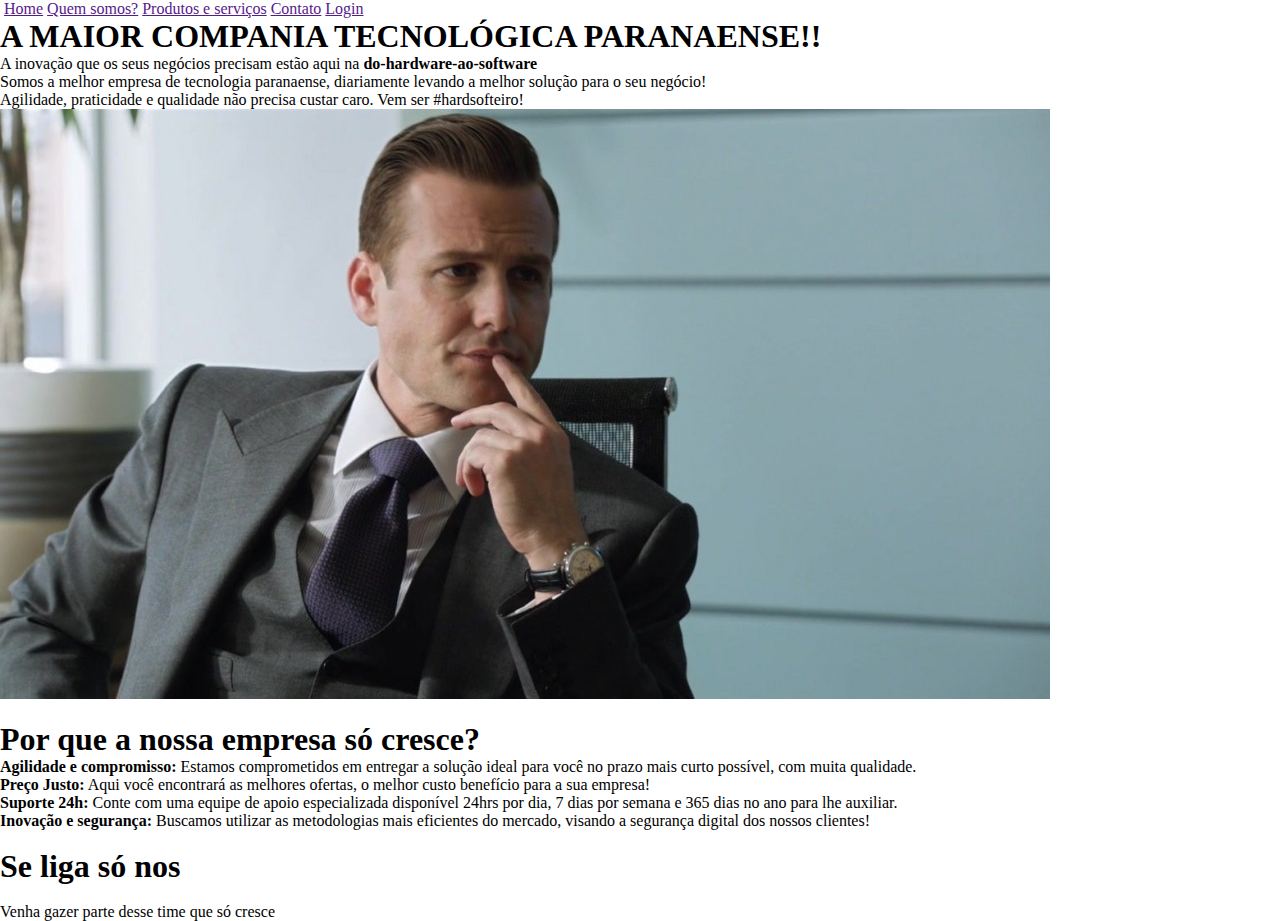
==== index.html @ dc48beeb "Initial commit" ====
<!DOCTYPE html>
<html lang="pt-br">
<head>
    <meta charset="UTF-8">
    <meta name="viewport" content="width=device-width, initial-scale=1.0">
    <meta http-equiv="X-UA-Compatible" content="ie=edge">
    <link rel="stylesheet" href="style.css">
    <link rel="shortcut icon" href="favicon.ico" type="image/x-icon">
    <title>do-hardware-ao-software</title>
</head>
<body>
    <header>
        <nav>
            <img src="" alt="" srcset="">
            <a href="">Home</a>
            <a href="">Quem somos?</a>
            <a href="">Produtos e serviços</a>
            <a href="">Contato</a>
            <a href="">Login</a>
        </nav>
    </header>
    <main>

        <!-- Introdução da nossa página -->
        <section>
            <h1>A MAIOR COMPANIA TECNOLÓGICA PARANAENSE!!</h1>
            <article>
                <p>
                    A inovação que os seus negócios precisam estão aqui na <strong>do-hardware-ao-software</strong><br>
                    Somos a melhor empresa de tecnologia paranaense, diariamente levando a melhor solução para o seu negócio!<br>
                    Agilidade, praticidade e qualidade não precisa custar caro. Vem ser #hardsofteiro!
                </p>
            </article>
            <img src="harvey.jpg" alt="imagem de um homem de terno fazendo uma negociação">
        </section>
        
        <br>
        <!-- Comparativo do porquê nos escolher -->
        <section>
            <article>
                <h1>Por que a nossa empresa só cresce?</h1>
                <ol>
                    <li>
                        <strong>Agilidade e compromisso:</strong> Estamos comprometidos em entregar a solução ideal para você no prazo mais curto possível, com muita qualidade.
                    </li>

                    <li>
                        <strong>Preço Justo:</strong> Aqui você encontrará as melhores ofertas, o melhor custo benefício para a sua empresa!
                    </li>

                    <li>
                        <strong>Suporte 24h:</strong> Conte com uma equipe de apoio especializada disponível 24hrs por dia, 7 dias por semana e 365 dias no ano para lhe auxiliar.
                    </li>
            
                    <li>
                        <strong>Inovação e segurança:</strong> Buscamos utilizar as metodologias mais eficientes do mercado, visando a segurança digital dos nossos clientes!
                    </li>
            
                </ol>
            </article>
        </section>

        <br>
        <!-- Aba de clientes e feedbacks recebidos -->
        <section>
            <article>
                <h1>Se liga só nos </h1>
                <img src="" alt="" srcset="">
                <p>Venha gazer parte desse time que só cresce</p>
            </article>
        </section>
    </main>
    <footer>

    </footer>
</body>
</html>
---- style.css ----
*{
    margin: 0;
    padding: 0;

}
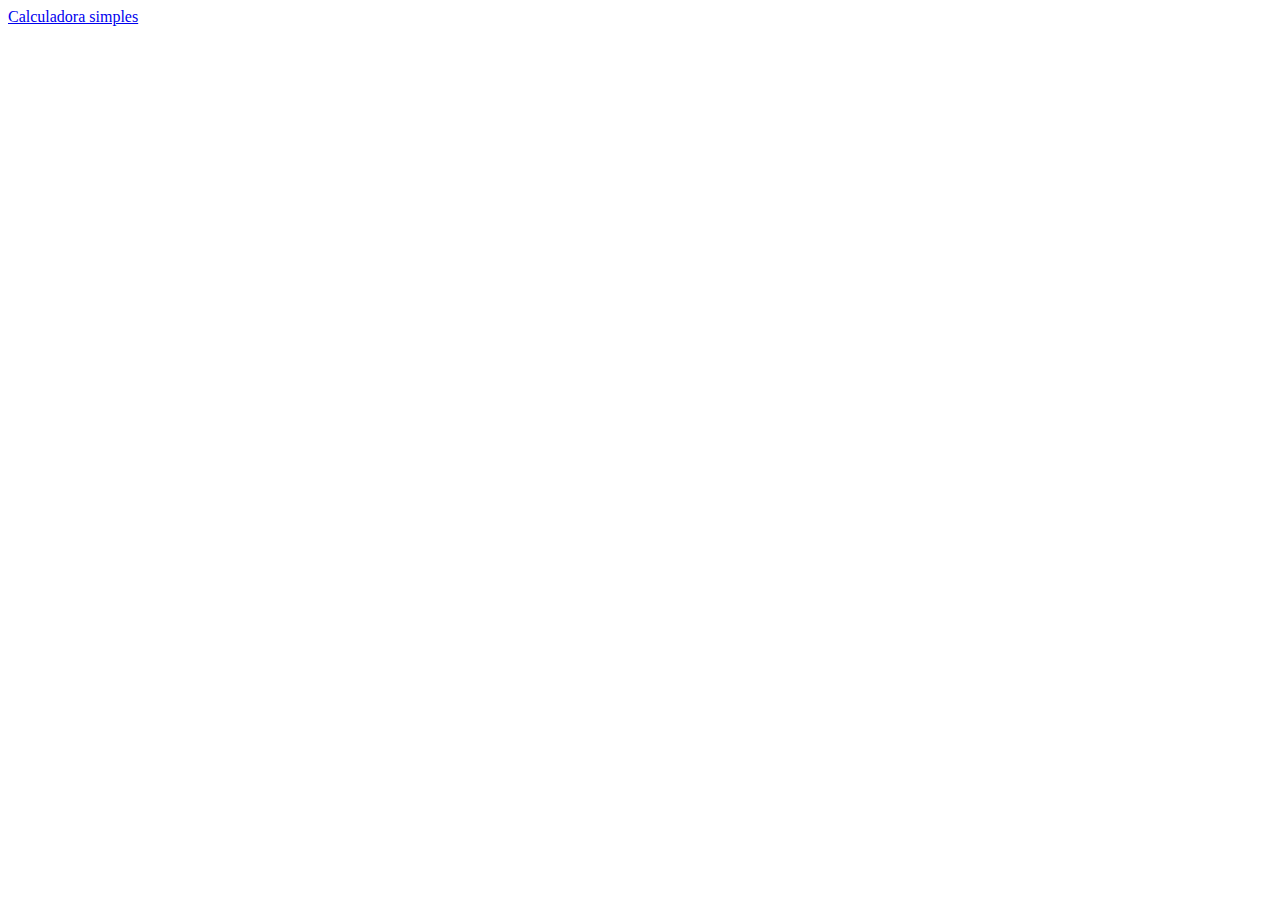
==== commit 632997dd: "teste" ====
--- a/index.html
+++ b/index.html
@@ -3,75 +3,9 @@
 <head>
     <meta charset="UTF-8">
     <meta name="viewport" content="width=device-width, initial-scale=1.0">
-    <meta http-equiv="X-UA-Compatible" content="ie=edge">
-    <link rel="stylesheet" href="style.css">
-    <link rel="shortcut icon" href="favicon.ico" type="image/x-icon">
-    <title>do-hardware-ao-software</title>
+    <title>Document</title>
 </head>
 <body>
-    <header>
-        <nav>
-            <img src="" alt="" srcset="">
-            <a href="">Home</a>
-            <a href="">Quem somos?</a>
-            <a href="">Produtos e serviços</a>
-            <a href="">Contato</a>
-            <a href="">Login</a>
-        </nav>
-    </header>
-    <main>
-
-        <!-- Introdução da nossa página -->
-        <section>
-            <h1>A MAIOR COMPANIA TECNOLÓGICA PARANAENSE!!</h1>
-            <article>
-                <p>
-                    A inovação que os seus negócios precisam estão aqui na <strong>do-hardware-ao-software</strong><br>
-                    Somos a melhor empresa de tecnologia paranaense, diariamente levando a melhor solução para o seu negócio!<br>
-                    Agilidade, praticidade e qualidade não precisa custar caro. Vem ser #hardsofteiro!
-                </p>
-            </article>
-            <img src="harvey.jpg" alt="imagem de um homem de terno fazendo uma negociação">
-        </section>
-        
-        <br>
-        <!-- Comparativo do porquê nos escolher -->
-        <section>
-            <article>
-                <h1>Por que a nossa empresa só cresce?</h1>
-                <ol>
-                    <li>
-                        <strong>Agilidade e compromisso:</strong> Estamos comprometidos em entregar a solução ideal para você no prazo mais curto possível, com muita qualidade.
-                    </li>
-
-                    <li>
-                        <strong>Preço Justo:</strong> Aqui você encontrará as melhores ofertas, o melhor custo benefício para a sua empresa!
-                    </li>
-
-                    <li>
-                        <strong>Suporte 24h:</strong> Conte com uma equipe de apoio especializada disponível 24hrs por dia, 7 dias por semana e 365 dias no ano para lhe auxiliar.
-                    </li>
-            
-                    <li>
-                        <strong>Inovação e segurança:</strong> Buscamos utilizar as metodologias mais eficientes do mercado, visando a segurança digital dos nossos clientes!
-                    </li>
-            
-                </ol>
-            </article>
-        </section>
-
-        <br>
-        <!-- Aba de clientes e feedbacks recebidos -->
-        <section>
-            <article>
-                <h1>Se liga só nos </h1>
-                <img src="" alt="" srcset="">
-                <p>Venha gazer parte desse time que só cresce</p>
-            </article>
-        </section>
-    </main>
-    <footer>
-
-    </footer>
+    <a href="./Calculadora__HTML/caculadora.html" target="_blank" rel="noopener noreferrer">Calculadora simples</a>
 </body>
 </html>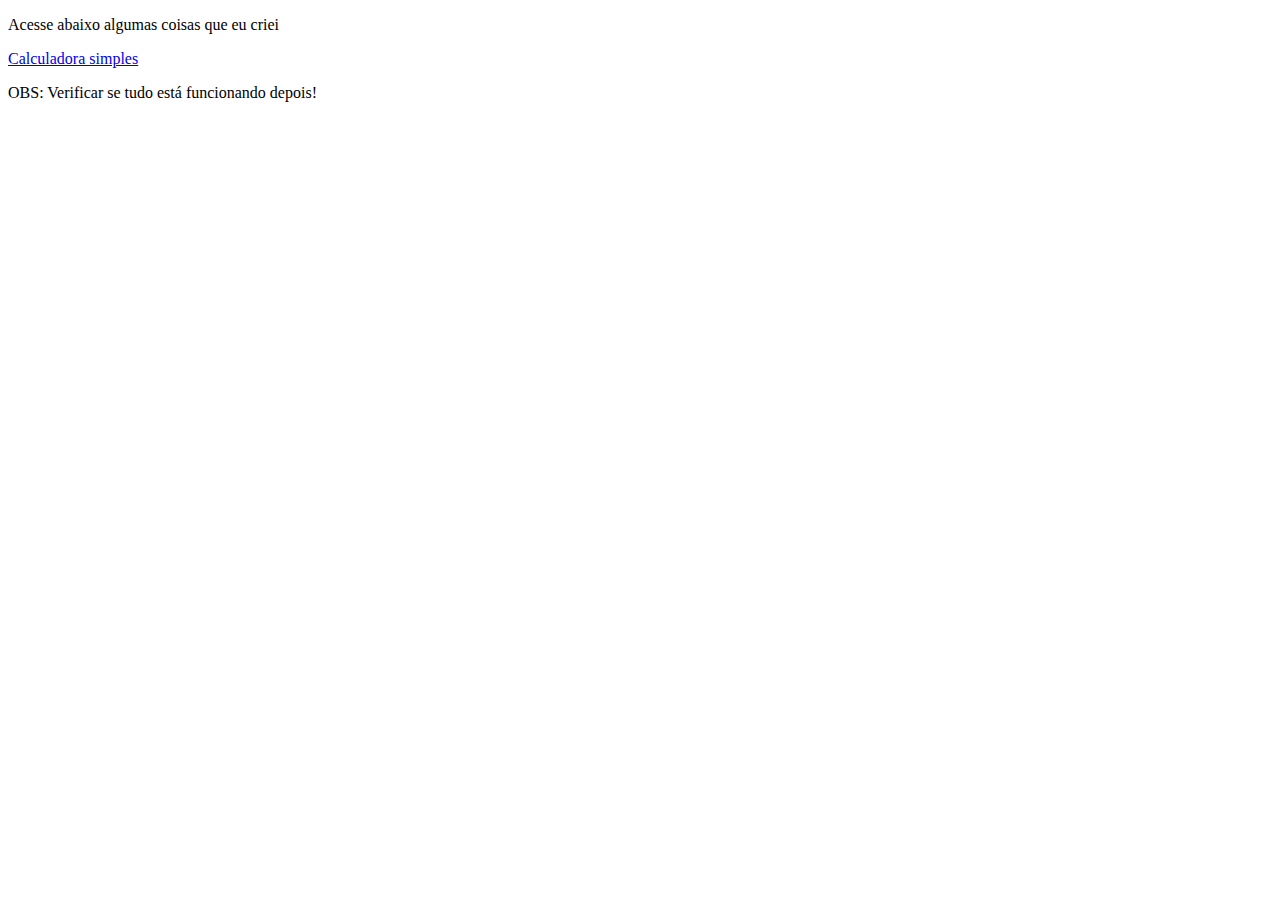
==== commit cc87f60c: "Update index.html" ====
--- a/index.html
+++ b/index.html
@@ -6,6 +6,10 @@
     <title>Document</title>
 </head>
 <body>
+    <p>Acesse abaixo algumas coisas que eu criei</p>
     <a href="./Calculadora__HTML/caculadora.html" target="_blank" rel="noopener noreferrer">Calculadora simples</a>
+
+
+    <p>OBS: Verificar se tudo está funcionando depois!</p>
 </body>
 </html>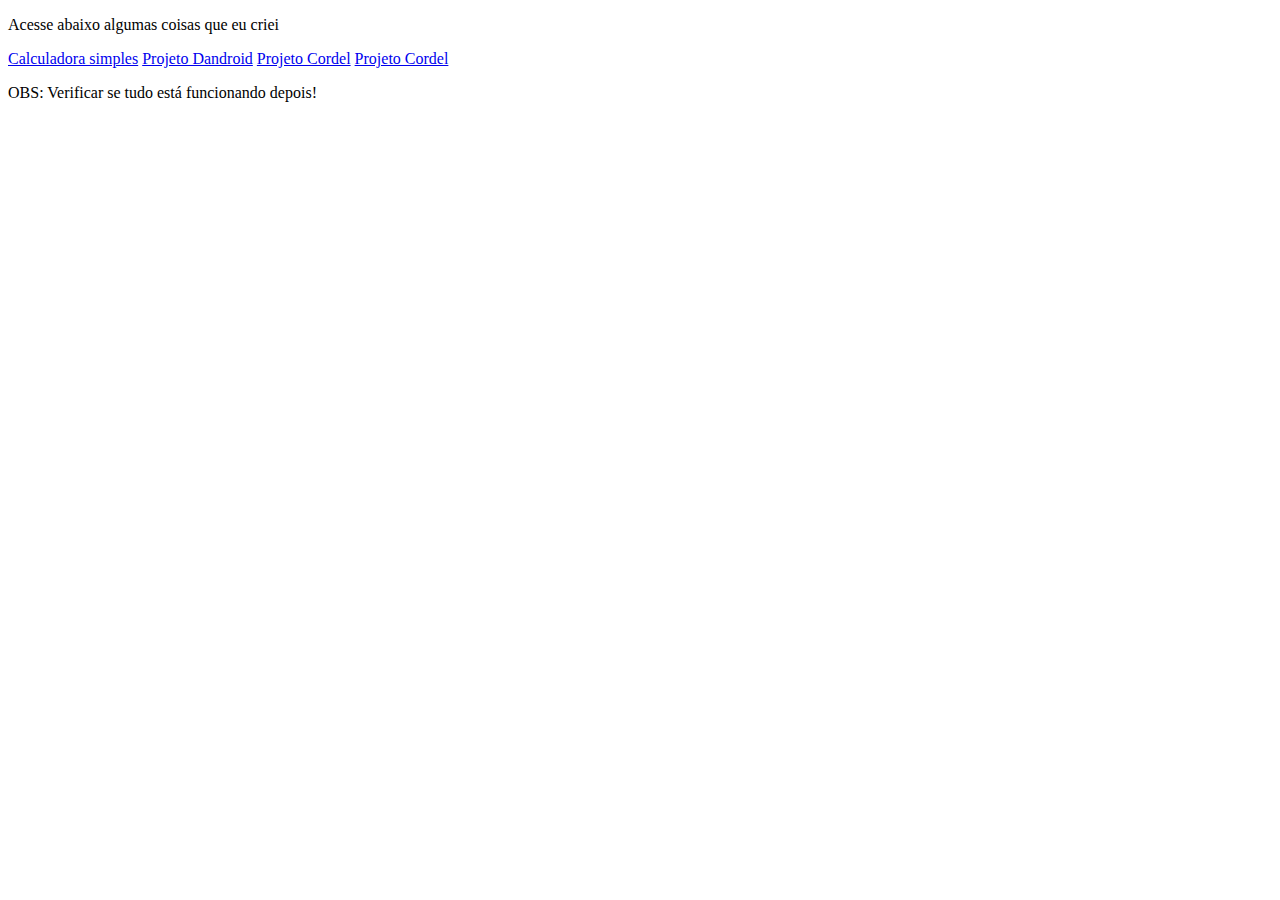
==== commit 73053b13: "Update index.html" ====
--- a/index.html
+++ b/index.html
@@ -9,6 +9,12 @@
     <p>Acesse abaixo algumas coisas que eu criei</p>
     <a href="./Calculadora__HTML/caculadora.html" target="_blank" rel="noopener noreferrer">Calculadora simples</a>
 
+    <a href="https://gabrielwd40.github.io/Projeto-android--curso-em-video/" target="_blank" rel="noopener noreferrer">Projeto Dandroid</a>
+
+    <a href="https://gabrielwd40.github.io/Projeto-cordel--curso-em-video/" target="_blank" rel="noopener noreferrer">Projeto Cordel</a>
+
+    <a href="https://gabrielwd40.github.io/Projeto-redes-sociais--curso-em-video/" target="_blank" rel="noopener noreferrer">Projeto Cordel</a>
+
 
     <p>OBS: Verificar se tudo está funcionando depois!</p>
 </body>
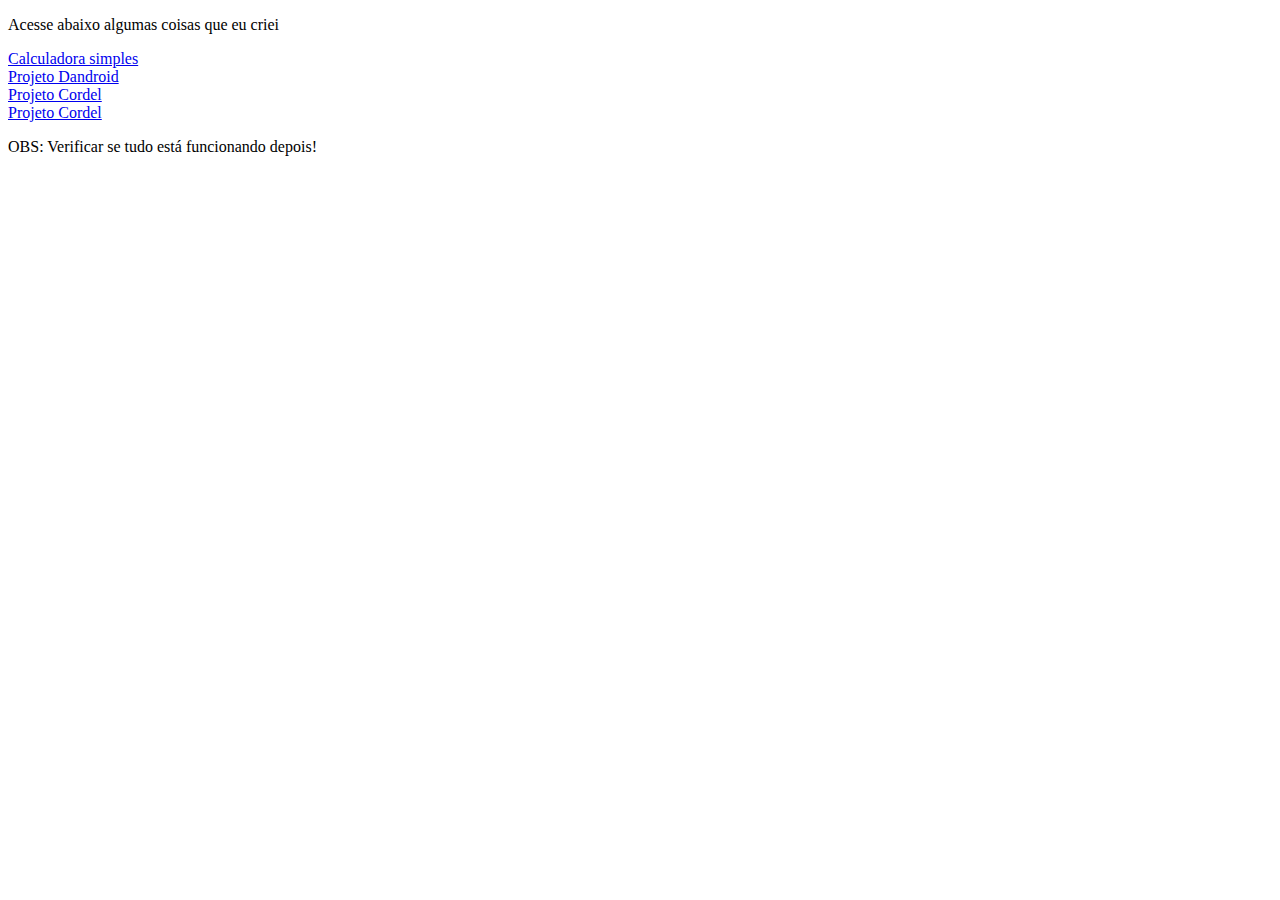
==== commit 2513b75f: "Update index.html" ====
--- a/index.html
+++ b/index.html
@@ -8,11 +8,11 @@
 <body>
     <p>Acesse abaixo algumas coisas que eu criei</p>
     <a href="./Calculadora__HTML/caculadora.html" target="_blank" rel="noopener noreferrer">Calculadora simples</a>
-
+    <br>
     <a href="https://gabrielwd40.github.io/Projeto-android--curso-em-video/" target="_blank" rel="noopener noreferrer">Projeto Dandroid</a>
-
+    <br>
     <a href="https://gabrielwd40.github.io/Projeto-cordel--curso-em-video/" target="_blank" rel="noopener noreferrer">Projeto Cordel</a>
-
+    <br>
     <a href="https://gabrielwd40.github.io/Projeto-redes-sociais--curso-em-video/" target="_blank" rel="noopener noreferrer">Projeto Cordel</a>
 
 
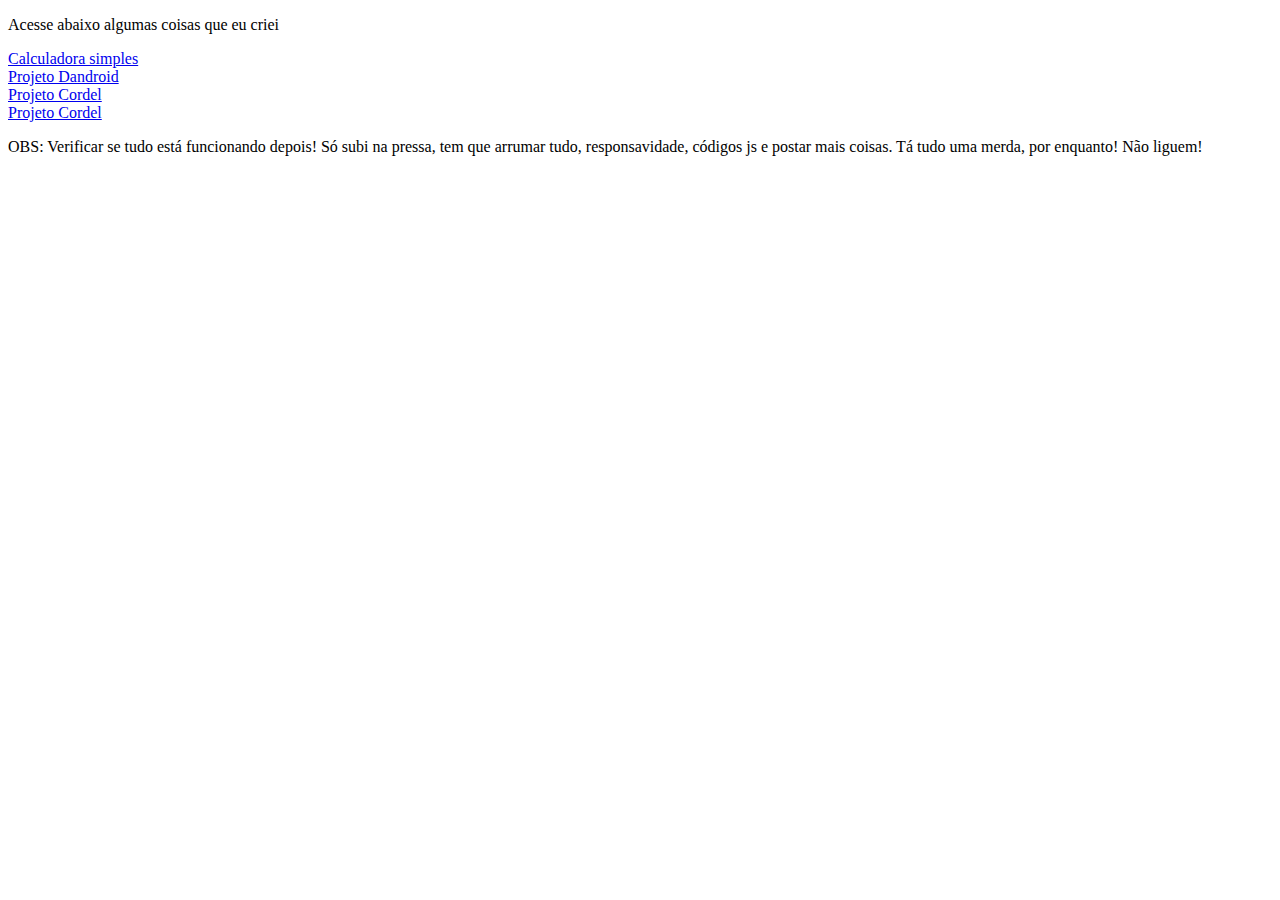
==== commit 02fe9c1a: "Update index.html" ====
--- a/index.html
+++ b/index.html
@@ -13,9 +13,8 @@
     <br>
     <a href="https://gabrielwd40.github.io/Projeto-cordel--curso-em-video/" target="_blank" rel="noopener noreferrer">Projeto Cordel</a>
     <br>
-    <a href="https://gabrielwd40.github.io/Projeto-redes-sociais--curso-em-video/" target="_blank" rel="noopener noreferrer">Projeto Cordel</a>
+    <a href="https://gabrielwd40.github.io/portifolio-de-desenvolvedor/" target="_blank" rel="noopener noreferrer">Projeto Cordel</a>
 
-
-    <p>OBS: Verificar se tudo está funcionando depois!</p>
+    <p>OBS: Verificar se tudo está funcionando depois! Só subi na pressa, tem que arrumar tudo, responsavidade, códigos js e postar mais coisas. Tá tudo uma merda, por enquanto! Não liguem!</p>
 </body>
 </html>